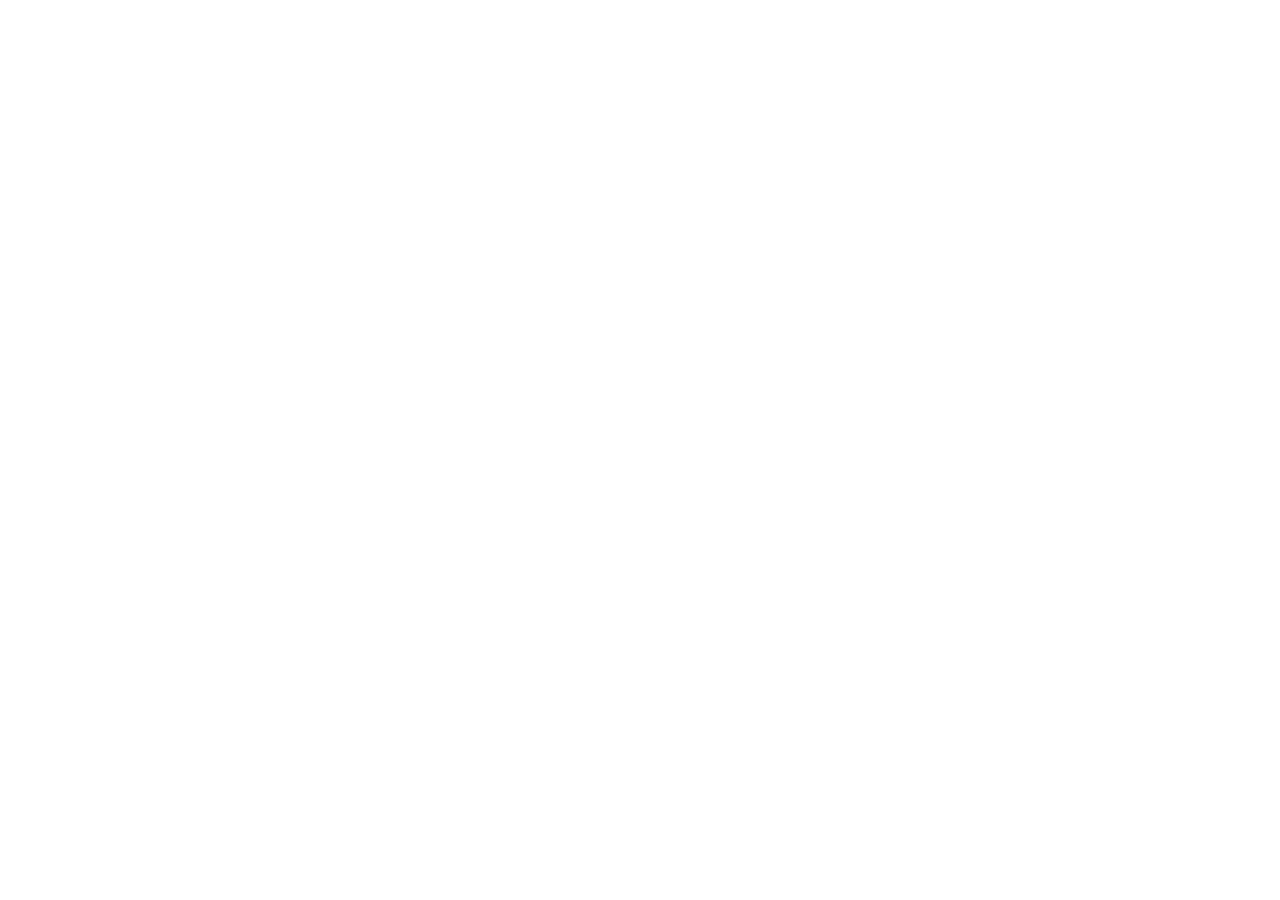
==== contacte.html @ 6292532b "Embarrasingly saved files I forgor, ok? Usually I have Clippit next to me telling my dumb ass if I w" ====
<!DOCTYPE html>
<html lang="en">
<head>
    <meta charset="UTF-8">
    <meta name="viewport" content="width=device-width, initial-scale=1.0">
    <title>Contacte</title>
    <link rel="stylesheet" href="style.css">
</head>
<body>
    
</body>
</html>
---- style.css ----
/* TODO: Add something */
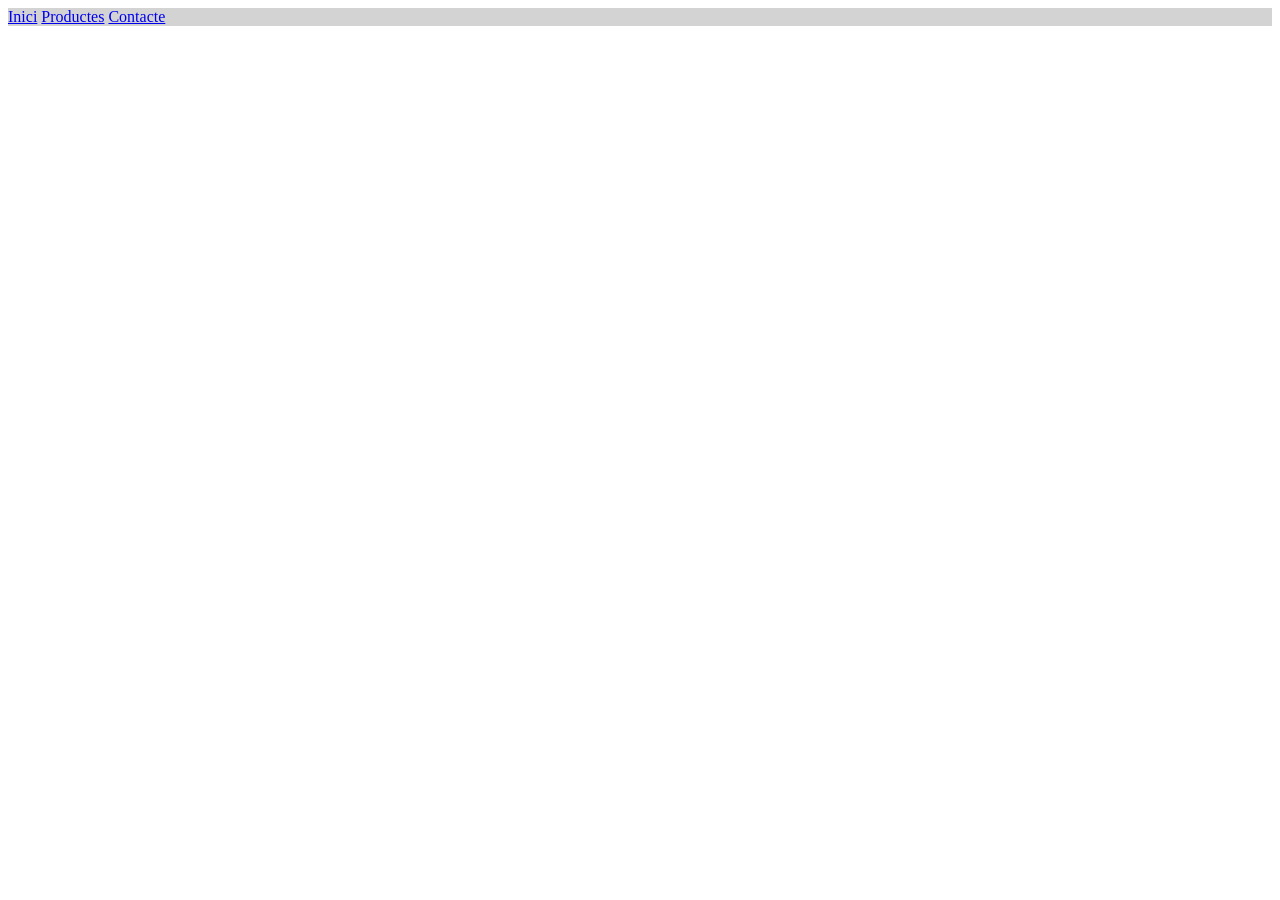
==== commit fb764fcd: "updated things Added some style to the header tag, as well as the header to all the documents, this " ====
--- a/contacte.html
+++ b/contacte.html
@@ -7,6 +7,12 @@
     <link rel="stylesheet" href="style.css">
 </head>
 <body>
-    
+    <header>
+        <nav>
+            <a href="index.html">Inici</a>
+            <a href="productes.html">Productes</a>
+            <a href="contacte.html">Contacte</a>
+        </nav>
+    </header>
 </body>
 </html>
--- a/style.css
+++ b/style.css
@@ -1 +1,4 @@
-/* TODO: Add something */+header {
+    background-color: lightgray;
+}
+
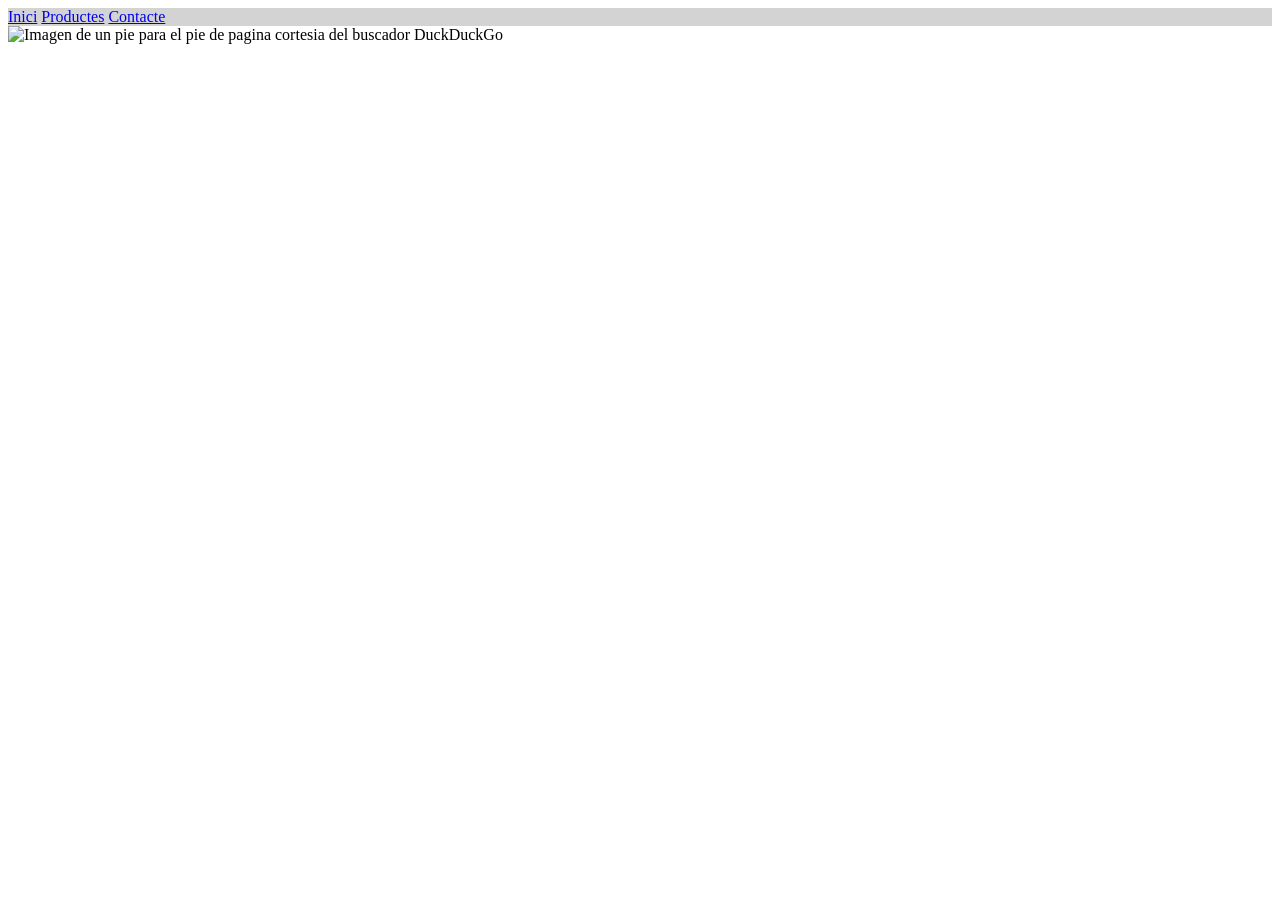
==== commit 7be8f2ff: "Modified files Already forgot, i just wanna shutdown ma dude" ====
--- a/contacte.html
+++ b/contacte.html
@@ -14,5 +14,8 @@
             <a href="contacte.html">Contacte</a>
         </nav>
     </header>
+    <footer>
+        <img src="https://external-content.duckduckgo.com/iu/?u=https%3A%2F%2Fwww.pngall.com%2Fwp-content%2Fuploads%2F14%2FFoot-PNG-Free-Image.png&f=1&nofb=1&ipt=e0c1fff7d989a748ebd9848e2cc03cf847b8f30337c8da041ab07b98d467d2d3&ipo=images" alt="Imagen de un pie para el pie de pagina cortesia del buscador DuckDuckGo">
+    </footer>
 </body>
 </html>
